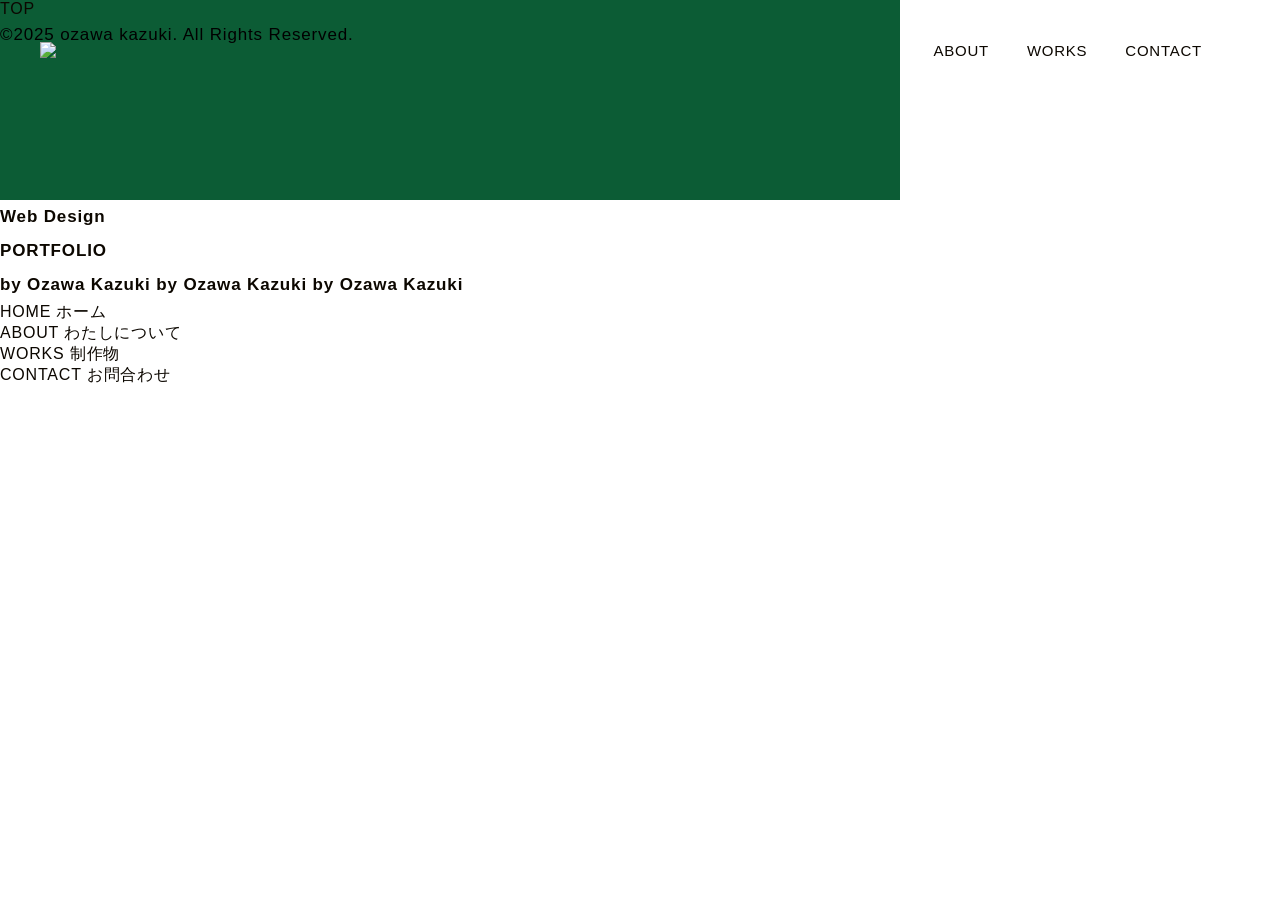
==== background.html @ e3ad284a "Initial commit" ====
<!DOCTYPE html>
<html lang="ja">
  <head>
    <meta charset="UTF-8" />
    <meta name="viewport" content="width=device-width, initial-scale=1.0" />
    <meta http-equiv="X-UA-Compatible" content="ie=edge" />
    <title>About Me - Ozawa Kazuki Portfolio</title>
    <script src="scripts/vendors/pace.js"></script>

    <link rel="preconnect" href="https://fonts.googleapis.com" />
    <link rel="preconnect" href="https://fonts.gstatic.com" crossorigin />
    <link
      href="https://fonts.googleapis.com/css2?family=Roboto:ital,wght@0,100;0,400;0,500;0,700;1,100;1,400;1,500;1,700&display=swap"
      rel="stylesheet"
    />
    <link rel="stylesheet" href="styles/vendors/css-reset.css" />
    <link rel="stylesheet" href="styles/style.css" />

    <!-- <script src="scripts/vendors/gsap.min.js" defer></script> -->
    <script src="https://cdn.jsdelivr.net/npm/gsap@3.12.5/dist/gsap.min.js" defer></script>
    <script src="https://cdnjs.cloudflare.com/ajax/libs/gsap/3.12.5/ScrollToPlugin.min.js" defer></script>
    <script src="https://cdn.jsdelivr.net/npm/gsap@3.12.5/dist/ScrollTrigger.min.js" defer></script>

    <script src="scripts/vendors/scroll-polyfill.js" defer></script>
    <script src="scripts/libs/scroll.js" defer></script>

    <script src="scripts/libs/mobile-menu.js" defer></script>
    <!-- <script src="scripts/libs/gsap-test.js" defer></script> -->

    <script src="scripts/libs/text-animation.js" defer></script>
    <script src="scripts/libs/vision-space.js" defer></script>
    <script src="scripts/libs/vision-animation.js" defer></script>
    <script src="scripts/main.js" defer></script>
  </head>
  <body>
    <div id="global-container">
      <div id="container">
        <header class="header">
          <div class="header__inner">
            <h1 class="header__logo">
              <a href="index.html" class="header__link">
                <img class="header__img" src="images/kazLogo.svg" />
              </a>
            </h1>
            <nav class="header__nav">
              <ul class="header__ul">
                <li class="header__li">
                  <a href="index.html" class="header__link">ABOUT</a>
                </li>
                <li class="header__li">
                  <a href="#work" class="header__link header__link-work">WORKS</a>
                </li>
                <li class="header__li">
                  <a href="index.html" class="header__link">CONTACT</a>
                </li>
              </ul>
            </nav>
            <div class="mobile-menu__btn" id="menu-btn">
              <p class="mobile-menu__btn-str">MENU</p>
              <div class="borders-wrap">
                <span></span>
                <span></span>
                <span></span>
              </div>
            </div>
          </div>
        </header>
        <main class="main">
          <section class="bg">
            <div class="bg__inner">

            </div>
          </section>
        </main>
        <footer class="footer">
          <div class="footer__inner">
            <a href="#top" class="footer__topbtn">
              <span class="footer__topbtn-arrow bent-arrow"></span>
              <span class="footer__topbtn-str">TOP</span>
            </a>
            <div class="copyright__wrap">
              <small
                ><p class="copyright">
                  &copy;2025 ozawa kazuki. All Rights Reserved.
                </p></small
              >
            </div>
          </div>
        </footer>
      </div>
      <div id="mobile-menu__container">
        <nav class="mobile-menu">
          <h2 class="top-title">
            <p class="top-title__first">Web Design</p>
            <p class="top-title__second">PORTFOLIO</p>
            <p class="top-title__third">
              <span class="top-title__third-height">by Ozawa Kazuki</span>
              <span class="top-title__third-behind">by Ozawa Kazuki</span>
              <span class="top-title__third-front">by Ozawa Kazuki</span>
            </p>
          </h2>
          <ul class="mobile-menu__main">
            <li class="mobile-menu__item">
              <a class="mobile-menu__link" href="index.html">
                <span class="mobile-menu__main-title">HOME</span>
                <span class="mobile-menu__sub-title">ホーム</span>
              </a>
            </li>
            <li class="mobile-menu__item">
              <a class="mobile-menu__link" href="about.html">
                <span class="mobile-menu__main-title">ABOUT</span>
                <span class="mobile-menu__sub-title">わたしについて</span>
              </a>
            </li>
            <li class="mobile-menu__item">
              <a class="mobile-menu__link" href="#">
                <span class="mobile-menu__main-title">WORKS </span>
                <span class="mobile-menu__sub-title">制作物</span>
              </a>
            </li>
            <li class="mobile-menu__item">
              <a class="mobile-menu__link" href="#">
                <span class="mobile-menu__main-title">CONTACT</span>
                <span class="mobile-menu__sub-title">お問合わせ</span>
              </a>
            </li>
          </ul>
        </nav>
      </div>
      </div>
    </div>
  </body>
</html>
---- styles/style.css ----
.btn {
  width: -moz-fit-content;
  width: fit-content;
  height: 36px;
  display: flex;
  align-items: center;
  justify-content: center;
  text-align: center;
  padding-right: 14px;
  padding-left: 14px;
  border-radius: 38%;
  border-radius: 18px 18px;
  background-color: #ffffff;
  border: 2px solid #0C5C35;
  cursor: pointer;
  font-family: "Roboto Condensed", sans-serif;
  font-size: 15px;
  font-weight: 500;
}

.swiper__btns {
  display: flex;
  justify-content: flex-end;
}
.swiper {
  overflow: visible !important;
}
.swiper-slide {
  width: 160px;
}
@media screen and (min-width: 960px) {
  .swiper-slide {
    width: 240px;
  }
}
.swiper-slide-name {
  font-weight: 300;
  font-size: 12px;
}
.swiper-img-wrap {
  width: 160px;
  height: 160px;
  margin-bottom: 4px;
}
@media screen and (min-width: 960px) {
  .swiper-img-wrap {
    width: 240px;
    height: 240px;
  }
}
.swiper-img-wrap {
  background-color: gray;
  display: flex;
  justify-content: center;
  align-items: center;
  overflow: hidden;
}
.swiper-img-wrap img {
  -o-object-fit: cover;
     object-fit: cover;
}
.swiper .swiper-button-next,
.swiper .swiper-button-prev {
  position: static;
  border-radius: 50%;
  padding: 30px;
  color: #000 !important;
  fill: black !important;
  stroke: black !important;
  top: auto;
  transform: scale(0.7);
  margin-top: 2px;
}
.swiper .swiper-button-next::after,
.swiper .swiper-button-prev::after {
  display: block;
  transform: none;
}
.swiper .swiper-button-prev {
  right: 0;
}
.swiper .swiper-button-prev::after {
  transform: translateX(-3px) scale(0.6);
}
.swiper .swiper-button-next {
  right: 190px;
}
.swiper .swiper-button-next::after {
  transform: translateX(3px) scale(0.6);
}

#global-container {
  overflow-x: clip;
}

body {
  font-family: "Zen Maru Gothic", sans-serif;
  text-decoration: none;
  letter-spacing: 0.05rem;
}

a {
  text-decoration: none;
  color: #0c0700;
}

p {
  font-size: 15px;
  line-height: 1.7;
  letter-spacing: 0.05em;
}
@media screen and (min-width: 960px) {
  p {
    font-size: 17px;
    line-height: 34px;
  }
}

h1,
h2,
h3,
h4,
h5 {
  color: #0c0700;
}

.mb-sm {
  margin-bottom: 16px !important;
}

.mb-lg {
  margin-bottom: 80px !important;
}
@media screen and (min-width: 960px) {
  .mb-lg {
    margin-bottom: 150px !important;
  }
}

.mb-xl {
  margin-bottom: 88px !important;
}
@media screen and (min-width: 600px) {
  .mb-xl {
    margin-bottom: 142px !important;
  }
}
@media screen and (min-width: 960px) {
  .mb-xl {
    margin-bottom: 216px !important;
  }
}

.pb-sm {
  padding-bottom: 16px !important;
}

.pb-lg, .menu__course, .chef {
  padding-bottom: 172px !important;
}

.content-width {
  margin: 0 auto;
  max-width: 1080px;
}

.font-sm {
  font-size: 14px;
}
@media screen and (min-width: 960px) {
  .font-sm {
    font-size: 16px;
  }
}

.font-md {
  font-size: 14px;
}
@media screen and (min-width: 960px) {
  .font-md {
    font-size: 18px;
  }
}

.font-lr {
  font-size: 17px;
}
@media screen and (min-width: 960px) {
  .font-lr {
    font-size: 23px;
  }
}

.font-lg {
  font-size: 18px;
}
@media screen and (min-width: 960px) {
  .font-lg {
    font-size: 28px;
  }
}

.main-title {
  display: inline-block;
  font-size: 40px;
  font-weight: 400;
  font-family: "Roboto Condensed", sans-serif;
  text-align: center;
  line-height: 0.7;
  letter-spacing: 0.03em;
}
@media screen and (min-width: 960px) {
  .main-title {
    font-size: 48px;
  }
}
.main-title__line {
  display: block;
  width: calc(100% + 20px);
  height: 14px;
  background-image: url("../images/title-line.svg");
  background-repeat: no-repeat;
  background-size: 100% 100%;
  margin-left: -10px;
  --mask-position: 0%;
  mask-image: linear-gradient(to right, #000 0%, #000 var(--mask-position), transparent var(--mask-position), transparent 100%);
  -webkit-mask-image: linear-gradient(to right, #000 0%, #000 var(--mask-position), transparent var(--mask-position), transparent 100%);
}

.sub-title, .boldSub-title {
  line-height: 0.8;
  font-size: 14px;
  font-weight: 400;
  margin-bottom: 40px;
}
@media screen and (min-width: 960px) {
  .sub-title, .boldSub-title {
    margin-bottom: 64px;
  }
}

.bold-title {
  font-size: 26px;
  font-weight: 600;
}

.boldSub-title {
  font-weight: 400;
  margin-bottom: 16px;
}
@media screen and (min-width: 960px) {
  .boldSub-title {
    margin-bottom: 24px;
  }
}

.header {
  position: fixed;
  top: 0;
  left: 0;
  width: 100%;
  z-index: 100;
  font-family: "Roboto Condensed", sans-serif;
  font-size: 15px;
  font-weight: 500;
  letter-spacing: 0.05em;
}
@media screen and (min-width: 960px) {
  .header {
    height: 100px;
  }
}
.header.triggered .header__logo-main {
  opacity: 1;
  transform: translate(0);
  transition-delay: 1.6s;
}
.header__logo-main {
  margin-top: 6px;
  margin-left: 8px;
  width: 44px;
  opacity: 0;
  transform: translateY(6%);
  transition: transform 0.8s, opacity 0.8s;
  transition-delay: 0.2s;
}
.header__inner {
  height: 88px;
  display: flex;
  justify-content: space-between;
  align-items: center;
  margin-right: 20px;
  margin-left: 20px;
}
@media screen and (min-width: 1280px) {
  .header__inner {
    height: 100px;
    margin: 0 auto;
    padding-inline: clamp(20px, (100vw - 1200px) / 2, 196px);
  }
}
.header__right {
  display: flex;
  height: 100%;
  align-items: center;
}
.header__btn-wrap {
  display: flex;
}
.header__nav {
  display: none;
}
@media screen and (min-width: 960px) {
  .header__nav {
    display: block;
  }
}
.header__ul {
  display: flex;
  font-family: "Roboto Condensed", sans-serif;
  font-size: 15px;
}
.header__li {
  padding-right: 38px;
}
.header__lang .is-active {
  color: #0C5C35;
  font-weight: 800;
}
.header__btn-reserve {
  background-color: #0C5C35;
  color: #ffffff;
  margin-right: 8px;
}
@media screen and (min-width: 960px) {
  .header__btn-reserve {
    margin-right: 0;
  }
}

.main {
  margin-top: 88px;
}
@media screen and (min-width: 960px) {
  .main {
    margin-top: 0;
  }
}

@media screen and (min-width: 960px) {
  .mobile-menu__btn {
    display: none;
  }
}
.mobile-menu__btn .borders-wrap span {
  display: block;
  height: 2px;
  width: 24px;
  background-color: #0C5C35;
}
.mobile-menu__btn .borders-wrap span + span {
  margin-top: 4px;
}

.appear.up .item {
  transform: translateY(6px);
}

.appear.down .item {
  transform: translateY(-6px);
}

.appear.left .item {
  transform: translateX(40px);
}

.appear.right .item {
  transform: translateX(-40px);
}

.appear .item {
  transition: all 0.8s;
  opacity: 0;
}
.appear.inview .item {
  opacity: 1;
  transform: none;
}
.appear.inview .item:nth-child(1) {
  transition-delay: 0.1s;
}
.appear.inview .item:nth-child(2) {
  transition-delay: 0.2s;
}
.appear.inview .item:nth-child(3) {
  transition-delay: 0.3s;
}
.appear.inview .item:nth-child(4) {
  transition-delay: 0.4s;
}
.appear.inview .item:nth-child(5) {
  transition-delay: 0.5s;
}
.appear.inview .item:nth-child(6) {
  transition-delay: 0.6s;
}
.appear.inview .item:nth-child(7) {
  transition-delay: 0.7s;
}
.appear.inview .item:nth-child(8) {
  transition-delay: 0.8s;
}
.appear.inview .item:nth-child(9) {
  transition-delay: 0.9s;
}
.appear.inview .item:nth-child(10) {
  transition-delay: 1s;
}

.footer {
  width: 100vh;
}

.nav-trigger {
  position: absolute;
  top: 0;
}

.fv {
  position: sticky;
  top: 0;
  width: 100%;
  height: 100vh;
}
.fv.triggered .fv__logo {
  opacity: 0;
  filter: grayscale(80%) blur(11px);
}
.fv.triggered .fv__title {
  opacity: 0;
  filter: blur(11px);
}
.fv__container {
  background-color: cadetblue;
  background-image: url("../images/fv.webp");
  background-size: cover;
  background-position: center;
  height: 89vh;
  margin-top: 128px;
}
@media screen and (min-width: 960px) {
  .fv__container {
    margin-top: 0;
    margin-left: 188px;
  }
}
@media screen and (min-width: 1280px) {
  .fv__container {
    margin-left: 20vw;
  }
}
.fv__logo {
  width: 138px;
  position: absolute;
  top: -118px;
  left: 0;
  transition: filter 1s, opacity 1s;
  transition-delay: 0.5s;
  opacity: 1;
}
@media screen and (min-width: 960px) {
  .fv__logo {
    width: 212px;
    top: 64px;
    left: 4vw;
  }
}
@media screen and (min-width: 1280px) {
  .fv__logo {
    width: 288px;
  }
}
.fv__title {
  display: block;
  color: white;
  padding-left: 20px;
  padding-top: 58vh;
  font-weight: 400;
  transition: filter 1s, opacity 1s;
  transition-delay: 0.5s;
  opacity: 1;
}
@media screen and (min-width: 960px) {
  .fv__title {
    padding-left: 3vw;
    padding-top: 65vh;
  }
}

.about {
  position: relative;
  z-index: 10;
  background-color: rgba(251, 247, 240, 0.8);
}
.about__intro {
  height: 105vh;
  position: relative;
  padding: 0 20px;
}
@media screen and (min-width: 600px) {
  .about__intro {
    padding: 0 44px;
  }
}
.about__sticky {
  position: sticky;
  padding-top: 132px;
  top: 20vh;
}
@media screen and (min-width: 960px) {
  .about__sticky {
    top: 26vh;
  }
}
.about__title-wrap {
  display: flex;
  flex-direction: column;
  align-items: center;
}
@media screen and (min-width: 960px) {
  .about__title-wrap {
    flex-direction: row;
    justify-content: center;
  }
}
.about__title-wrap .main-title {
  padding-bottom: 10px;
}
@media screen and (min-width: 960px) {
  .about__title-wrap .main-title {
    padding-bottom: 0px;
    margin-top: 28px;
    margin-right: 28px;
  }
}
.about__logo {
  max-width: 348px;
}
.about__consept {
  text-align: center;
  padding-top: 3vh;
  margin: 0 auto;
}
@media screen and (min-width: 600px) {
  .about__consept {
    width: 562px;
  }
}
.about__scene {
  position: relative;
  margin-top: 40vh;
  width: 100%;
  aspect-ratio: 390/1474;
  height: auto;
  background-repeat: no-repeat;
  background-size: cover;
  background-image: url(../images/bg-about2.webp);
}
.about__scene-imgs img {
  position: absolute;
  z-index: 20;
}
.about__scene-img1 {
  width: 50vw;
  top: 5%;
  left: 5%;
  height: auto;
}
.about__scene-img2 {
  width: 96vw;
  top: 29%;
  right: -13%;
  height: auto;
}
.about__scene-img3 {
  width: 65vw;
  top: 45%;
  left: 0;
  height: auto;
}
.about__scene-img4 {
  width: 55vw;
  height: auto;
  top: 65%;
  right: 5%;
}
@media screen and (min-width: 960px) {
  .about__scene-img1 {
    width: 20.55vw;
    top: 10%;
    left: 17%;
  }
  .about__scene-img2 {
    width: 40.47vw;
    top: 20%;
    right: 8%;
  }
  .about__scene-img3 {
    width: 27.19vw;
    top: 45%;
    left: 10%;
  }
  .about__scene-img4 {
    width: 24.22vw;
    top: 65%;
    right: 18%;
  }
}
@media screen and (min-width: 1280px) {
  .about__scene-img1 {
    width: 16vw;
    top: 10%;
    left: 24%;
  }
  .about__scene-img2 {
    width: 31vw;
    top: 20%;
    right: 16%;
  }
  .about__scene-img3 {
    width: 22vw;
    top: 45%;
    left: 16%;
  }
  .about__scene-img4 {
    width: 16vw;
    top: 65%;
    right: 24%;
  }
}
.about__scene-description {
  display: block;
  position: absolute;
  top: 73%;
  padding: 0 5%;
  color: #ffffff;
  text-shadow: 2px 2px 4px rgba(0, 0, 0, 0.5);
  text-align: center;
  max-width: 580px;
  width: 100%;
  left: 50%;
  transform: translateX(-50%);
}
@media screen and (min-width: 960px) {
  .about__scene-description {
    padding: 0;
  }
}
@media screen and (min-width: 960px) {
  .about__scene {
    background-image: url(../images/bg-aboutPc.webp);
    aspect-ratio: 3/4;
    height: auto;
  }
}
.about__scene::after {
  content: "";
  position: absolute;
  inset: 0;
  background: #0c0700;
  opacity: 0.1;
}

.menu {
  position: relative;
  background-color: #ffffff;
  z-index: 10;
}
.menu__intro {
  height: 130vh;
  max-height: 1024px;
  position: relative;
}
@media screen and (min-width: 960px) {
  .menu__intro {
    height: 118vh;
    max-height: none;
  }
}
@media (min-width: 1500) {
  .menu__intro {
    height: 100vh;
  }
}
.menu__intro img {
  position: absolute;
}
.menu__intro .deco-flower {
  top: 0;
  left: 0;
  width: 314px;
}
.menu__intro .deco-fruit {
  top: 0;
  right: -10px;
  width: 148px;
  filter: blur(2px);
}
.menu__intro .deco-fish {
  top: 62%;
  right: -20px;
  width: 348px;
  transform: rotate(15deg);
}
@media screen and (min-width: 480px) {
  .menu__intro .deco-flower {
    width: 430px;
  }
  .menu__intro .deco-fruit {
    right: 0;
    width: 175px;
    filter: blur(2px);
  }
  .menu__intro .deco-fish {
    top: 67%;
    right: -20px;
    width: 385px;
  }
}
@media screen and (min-width: 960px) {
  .menu__intro .deco-flower {
    width: 506px;
  }
  .menu__intro .deco-fruit {
    right: 0;
    width: 360px;
    filter: blur(0);
  }
  .menu__intro .deco-fish {
    top: 53%;
    right: -20px;
    width: 500px;
  }
}
@media screen and (min-width: 1280px) {
  .menu__intro .deco-flower {
    width: 580px;
  }
  .menu__intro .deco-fruit {
    width: 440px;
    filter: blur(0);
  }
  .menu__intro .deco-fish {
    right: -20px;
    width: 46vw;
    max-width: 724px;
  }
}
.menu__title {
  font-family: "Roboto Condensed", sans-serif;
  font-size: 64px;
  font-weight: 100;
  letter-spacing: -1%;
}
@media screen and (min-width: 960px) {
  .menu__title {
    font-size: 84px;
  }
}
@media screen and (min-width: 960px) {
  .menu__title-wrap {
    position: absolute;
    top: clamp(80px, 10vh, 120px);
    left: 196px;
  }
}
.menu__title-sub {
  display: inline-block;
  font-size: 17px;
  font-weight: 500;
  margin-bottom: 88px;
}
@media screen and (min-width: 960px) {
  .menu__title-sub {
    font-size: 20px;
    margin-bottom: 138px;
  }
}
.menu__content {
  margin: 0 20px;
  display: flex;
  flex-direction: column;
  justify-content: center;
  align-items: center;
  padding-top: 270px;
  position: relative;
}
@media screen and (min-width: 480px) {
  .menu__content {
    margin: 0 5%;
  }
}
@media screen and (min-width: 600px) {
  .menu__content {
    margin: 0 10%;
  }
}
@media screen and (min-width: 960px) {
  .menu__content {
    padding-top: 40vh;
  }
}
.menu__content .main-title {
  margin-bottom: 7vh;
  text-shadow: -1px -1px 0 #ffffff, 1px -1px 0 #ffffff, -1px 1px 0 #ffffff, 1px 1px 0 #ffffff;
}
.menu__descript {
  margin: 0 auto;
  text-align: center;
  max-width: 664px;
  color: #0c0700;
  text-shadow: -1px -1px 0 #ffffff, 1px -1px 0 #ffffff, -1px 1px 0 #ffffff, 1px 1px 0 #ffffff;
}
.menu__carte {
  min-height: 100vh;
  margin: 0 20px;
  position: relative;
  margin-bottom: 108px;
}
@media screen and (min-width: 480px) {
  .menu__carte {
    margin-inlune: 5%;
  }
}
@media screen and (min-width: 600px) {
  .menu__carte {
    margin-inlune: 10%;
  }
}
@media screen and (min-width: 960px) {
  .menu__carte {
    margin-inline: 0;
  }
}
@media screen and (min-width: 1400px) {
  .menu__carte {
    display: flex;
    flex-direction: column;
    justify-content: center;
  }
}
.menu__carte-list {
  display: flex;
  flex-direction: column;
  padding-bottom: 44px;
  gap: 72px;
}
@media screen and (min-width: 960px) {
  .menu__carte-list {
    flex-direction: row;
    padding-bottom: 78px;
    padding-top: clamp(80px, 33vh, 300px);
  }
}
@media screen and (min-width: 1400px) {
  .menu__carte-list {
    padding-top: 78px;
  }
}
.menu__carte-item {
  position: relative;
  margin: 0 auto;
  flex-shrink: 0;
}
.menu__carte-item + .menu__carte-list {
  margin-top: 68px;
}
@media screen and (min-width: 960px) {
  .menu__carte-item + .menu__carte-list {
    margin-top: 0;
  }
}
@media screen and (min-width: 600px) {
  .menu__carte-item {
    max-width: 350px;
  }
}
@media screen and (min-width: 960px) {
  .menu__carte-item {
    margin-top: 0;
    max-width: none;
    width: min(32vw, 368px);
    max-width: 368px;
  }
}
@media screen and (min-width: 1280px) {
  .menu__carte-item {
    width: min(39vw, 468px);
    max-width: 468px;
  }
}
@media screen and (min-width: 1400px) {
  .menu__carte-item {
    width: 468px;
  }
}
.menu__carte-item:nth-child(2) .menu__carte-category {
  background-color: #019d91;
}
.menu__carte-item:nth-child(3) .menu__carte-category {
  background-color: #bc9393;
}
.menu__carte-category {
  position: absolute;
  display: block;
  top: 0;
  left: 18px;
  background-color: #9c754e;
  height: 76px;
  width: 76px;
  border-radius: 50%;
  display: flex;
  justify-content: center;
  align-items: center;
  transform: translate(-50%, -50%);
  font-size: 15px;
  color: #ffffff;
}
@media screen and (min-width: 600px) {
  .menu__carte-category {
    left: 0;
  }
}
.menu__carte-img {
  width: 100%;
  aspect-ratio: 1.3/1;
}
.menu__carte-img img {
  width: 100%;
  height: 100%;
  -o-object-fit: cover;
     object-fit: cover;
}
.menu__carte-text {
  padding-top: 8px;
}
.menu__carte-name {
  font-size: 18px;
  font-weight: 500;
}
@media screen and (min-width: 960px) {
  .menu__carte-name {
    font-size: 24px;
  }
}
.menu__carte-descript {
  font-size: 15px;
}
@media screen and (min-width: 960px) {
  .menu__carte-descript {
    font-size: 17px;
  }
}
.menu__carte-btnwrap {
  width: 100%;
  display: flex;
  justify-content: center;
}
@media screen and (min-width: 960px) {
  .menu__carte-btnwrap {
    justify-content: end;
    padding-right: 196px;
  }
}
.menu__course {
  position: relative;
  margin: 0 20px;
}
@media screen and (min-width: 1280px) {
  .menu__course {
    width: 1270px;
    margin: 0 auto;
  }
}
.menu__course .menu__title-sub {
  margin-bottom: 44px;
}
.menu__course-kai {
  display: none;
}
@media screen and (min-width: 960px) {
  .menu__course-kai {
    display: block;
    position: absolute;
    top: 6%;
    right: -5%;
    width: 278px;
  }
}
.menu__course-tankan {
  display: none;
}
@media screen and (min-width: 960px) {
  .menu__course-tankan {
    display: block;
    position: absolute;
    top: 30%;
    left: -10%;
    width: 300px;
    transform: rotate(-2deg);
  }
}
.menu__course-chou {
  display: block;
  position: absolute;
  bottom: 0;
  right: -20px;
  width: 196px;
}
@media screen and (min-width: 960px) {
  .menu__course-chou {
    width: 296px;
  }
}
.menu__course-content {
  position: relative;
  z-index: 1;
}
@media screen and (min-width: 480px) {
  .menu__course-content {
    margin: 0 5%;
  }
}
@media screen and (min-width: 600px) {
  .menu__course-content {
    margin: 0 10%;
  }
}
.menu__course-list {
  border-top: 1px solid #0c0700;
  max-width: 588px;
  margin: 0 auto;
}
.menu__course-item {
  padding: 24px 0;
  border-bottom: 1px solid #0c0700;
}
.menu__course-name {
  font-size: 18px;
  font-weight: 500;
}
@media screen and (min-width: 960px) {
  .menu__course-name {
    font-size: 24px;
  }
}
.menu__course-detail {
  padding-top: 24px;
}
.menu__course-notes {
  padding-top: 24px;
}
@media screen and (min-width: 960px) {
  .menu__course .menu__title-wrap {
    position: static;
    margin-left: 196px;
  }
}

.chef {
  background-color: #FBF7F0;
  position: relative;
  z-index: 10;
  padding-top: 132px;
  padding-inline: 20px;
}
.chef__title-wrap {
  margin: 0 auto;
  text-align: center;
  padding-bottom: 72px;
}
.chef__inner {
  margin: 0 auto;
}
@media screen and (min-width: 960px) {
  .chef__inner {
    display: flex;
    gap: 108px;
    max-width: 840px;
  }
}
.chef__img-wrap {
  margin-bottom: 8px;
  max-width: 232px;
  margin: 0 auto;
}
@media screen and (min-width: 480px) {
  .chef__img-wrap {
    margin-bottom: 24px;
  }
}
.chef__content {
  max-width: 588px;
  margin: 0 auto;
}
.chef__btn {
  margin: 0 auto;
}
.chef__name {
  margin-bottom: 44px;
}
.chef__description {
  margin-bottom: 44px;
}

.footer {
  height: 200px;
  background-color: #0C5C35;
}

.mobile__menu-container {
  display: none;
}/*# sourceMappingURL=style.css.map */
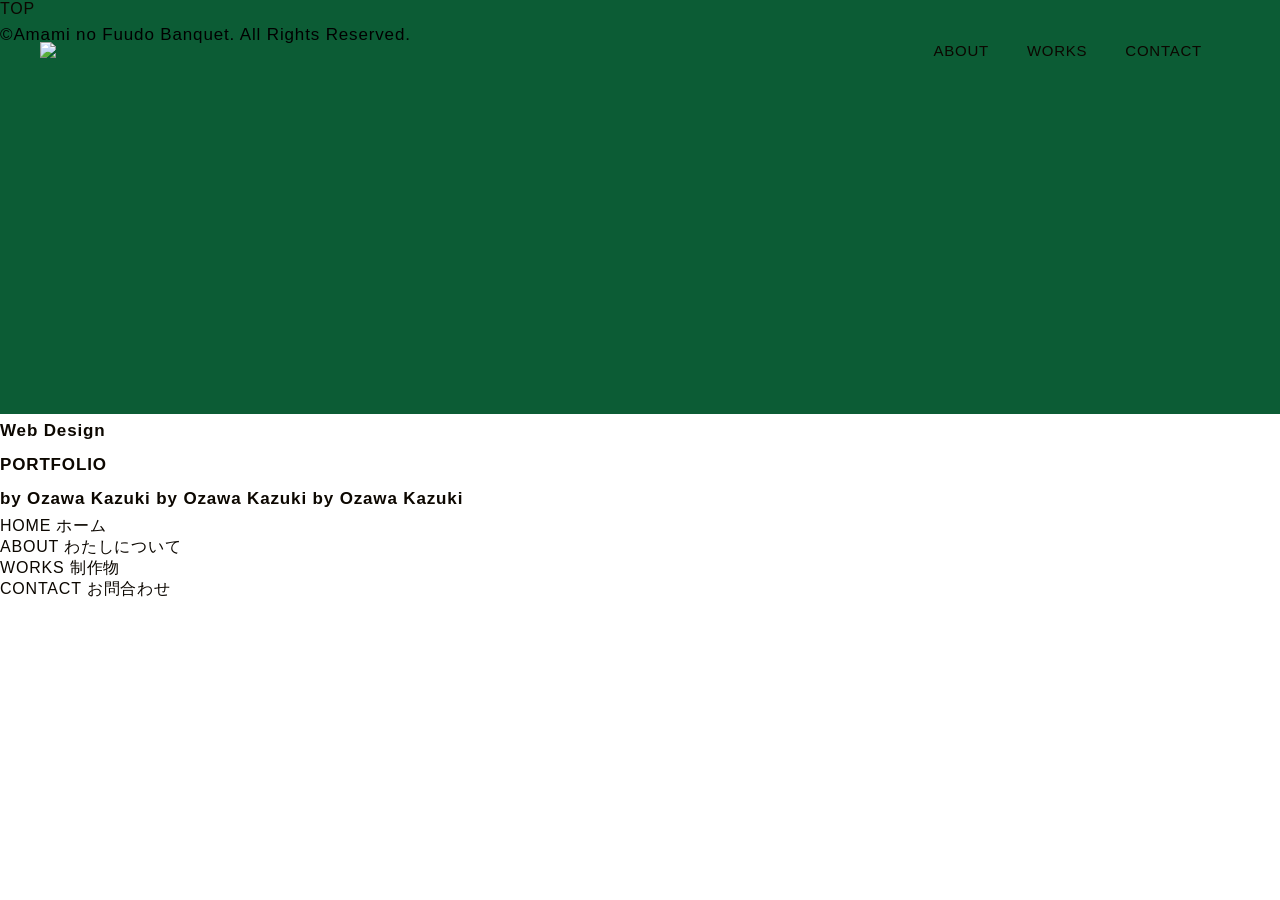
==== commit 965ef99e: "button upgrade1" ====
--- a/background.html
+++ b/background.html
@@ -81,7 +81,7 @@
             <div class="copyright__wrap">
               <small
                 ><p class="copyright">
-                  &copy;2025 ozawa kazuki. All Rights Reserved.
+                  &copy;Amami no Fuudo Banquet. All Rights Reserved.
                 </p></small
               >
             </div>
--- a/styles/style.css
+++ b/styles/style.css
@@ -13,9 +13,43 @@
   background-color: #ffffff;
   border: 2px solid #0C5C35;
   cursor: pointer;
+  text-transform: uppercase;
   font-family: "Roboto Condensed", sans-serif;
   font-size: 15px;
   font-weight: 500;
+  position: relative;
+  isolation: isolate;
+  overflow: hidden;
+  color: #0C5C35;
+  transition: color 0.3s ease 0.3s, transform 0.5s ease;
+}
+.btn::before {
+  content: "";
+  position: absolute;
+  z-index: -1;
+  width: 180%;
+  height: 240%;
+  left: -40%;
+  top: 140%;
+  filter: blur(2px);
+  opacity: 0.8;
+  transform: rotate(-12deg);
+  background-color: #0C5C35;
+  border-radius: 43% 57% 52% 48%/48% 44% 56% 52%;
+  transform: rotate(-12deg);
+  transition: top 0.8s cubic-bezier(0.22, 1, 0.36, 1), border-radius 0.8s ease;
+}
+.btn:hover {
+  color: #ffffff;
+}
+.btn:hover::before {
+  top: -76%;
+  border-radius: 55% 45% 42% 95%/55% 48% 200% 45%;
+  opacity: 1;
+  transform: rotate(-15deg);
+}
+.btn:hover svg {
+  fill: #ffffff;
 }
 
 .swiper__btns {
@@ -104,13 +138,13 @@
   color: #0c0700;
 }
 
-p {
+p, .acc__info {
   font-size: 15px;
   line-height: 1.7;
   letter-spacing: 0.05em;
 }
 @media screen and (min-width: 960px) {
-  p {
+  p, .acc__info {
     font-size: 17px;
     line-height: 34px;
   }
@@ -155,7 +189,7 @@
   padding-bottom: 16px !important;
 }
 
-.pb-lg, .menu__course, .chef {
+.pb-lg, .menu__course, .chef, .acc {
   padding-bottom: 172px !important;
 }
 
@@ -206,8 +240,10 @@
   font-weight: 400;
   font-family: "Roboto Condensed", sans-serif;
   text-align: center;
-  line-height: 0.7;
+  line-height: 1;
   letter-spacing: 0.03em;
+  text-transform: uppercase;
+  mix-blend-mode: multiply;
 }
 @media screen and (min-width: 960px) {
   .main-title {
@@ -338,15 +374,6 @@
   }
 }
 
-.main {
-  margin-top: 88px;
-}
-@media screen and (min-width: 960px) {
-  .main {
-    margin-top: 0;
-  }
-}
-
 @media screen and (min-width: 960px) {
   .mobile-menu__btn {
     display: none;
@@ -362,6 +389,159 @@
   margin-top: 4px;
 }
 
+.reserve {
+  top: 0;
+  position: fixed;
+  opacity: 0;
+  z-index: 5;
+  background-image: url("../images/reserveBg.png");
+  background-repeat: no-repeat;
+  background-size: cover;
+  height: 100vh;
+  width: 100%;
+  display: flex;
+  justify-content: center;
+  align-items: center;
+  padding: 0 20px;
+}
+.reserve.inview {
+  opacity: 1;
+}
+.reserve__inner {
+  position: relative;
+  width: 100%;
+  max-width: 400px;
+  text-align: center;
+  padding: 40px 20px;
+  border-radius: 2px;
+  box-shadow: 2px 5px 5px rgba(12, 7, 0, 0.4);
+}
+@media screen and (min-width: 600px) {
+  .reserve__inner {
+    max-width: 588px;
+  }
+}
+@media screen and (min-width: 960px) {
+  .reserve__inner {
+    max-width: 618px;
+  }
+}
+.reserve__inner .main-title {
+  margin-bottom: 52px;
+}
+@media screen and (min-width: 960px) {
+  .reserve__inner .main-title {
+    margin-bottom: 72px;
+  }
+}
+.reserve__papertest {
+  position: absolute;
+  top: 0;
+  left: 0;
+  width: 100%;
+  height: 100%;
+  -o-object-fit: cover;
+     object-fit: cover;
+  z-index: -1;
+}
+.reserve__discript {
+  margin-bottom: 12px;
+}
+.reserve__tel {
+  background-color: #EDE5DB;
+  mix-blend-mode: multiply;
+  border-radius: 12px;
+  padding: 20px;
+  margin: 0 auto;
+  margin-bottom: 20px;
+  max-width: 424px;
+}
+.reserve__tel-header {
+  display: flex;
+  justify-content: center;
+}
+.reserve__tel-hours {
+  margin-bottom: 4px;
+}
+.reserve__tel-img {
+  width: 32px;
+  margin-right: 12px;
+  padding-top: 12px;
+  transform: rotate(14deg);
+  fill: #0C5C35;
+}
+.reserve__tel-num {
+  font-size: 32px;
+  color: #0C5C35;
+  line-height: 1;
+}
+@media screen and (min-width: 960px) {
+  .reserve__tel-num {
+    font-size: 48px;
+  }
+}
+.reserve__tel-btn {
+  position: relative;
+  border: none;
+  transition: transform 0.3s ease;
+  margin: 0 auto;
+  width: 100%;
+  max-width: 248px;
+  height: 48px;
+  border-radius: 24px 24px;
+  margin: 0 auto;
+  background-color: #0C5C35;
+  color: #ffffff;
+  overflow: hidden;
+  isolation: isolate;
+}
+@media screen and (min-width: 960px) {
+  .reserve__tel-btn {
+    display: none;
+  }
+}
+.reserve__tel-btn-img {
+  width: 20px;
+  transform: rotate(14deg);
+  margin-right: 10px;
+}
+.reserve__sns {
+  border: 1.5px solid #5c5c5c;
+  border-radius: 12px;
+  padding: 20px;
+  margin: 0 auto;
+  max-width: 424px;
+}
+.reserve__sns-btn {
+  width: 100%;
+  max-width: 248px;
+  height: 48px;
+  border-radius: 24px 24px;
+  margin: 0 auto;
+  color: #0C5C35;
+}
+.reserve__sns-btn-img {
+  width: 20px;
+  margin-right: 10px;
+  stroke: none;
+  fill: #0C5C35;
+  transition: fill 0.3s ease 0.3s;
+}
+.reserve__sns-discript {
+  margin-bottom: 10px;
+}
+
+.footer {
+  height: 414px;
+  background-color: #0C5C35;
+  z-index: 10;
+  position: relative;
+}
+
+.mobile__menu-container {
+  display: none;
+}
+
 .appear.up .item {
   transform: translateY(6px);
 }
@@ -417,8 +597,13 @@
   transition-delay: 1s;
 }
 
-.footer {
-  width: 100vh;
+p, .acc__info {
+  font-size: 15px;
+}
+@media screen and (min-width: 960px) {
+  p, .acc__info {
+    font-size: 17px;
+  }
 }
 
 .nav-trigger {
@@ -431,6 +616,12 @@
   top: 0;
   width: 100%;
   height: 100vh;
+  padding-top: 128px;
+}
+@media screen and (min-width: 960px) {
+  .fv {
+    padding-top: 0;
+  }
 }
 .fv.triggered .fv__logo {
   opacity: 0;
@@ -445,13 +636,13 @@
   background-image: url("../images/fv.webp");
   background-size: cover;
   background-position: center;
-  height: 89vh;
-  margin-top: 128px;
+  height: 81vh;
 }
 @media screen and (min-width: 960px) {
   .fv__container {
     margin-top: 0;
     margin-left: 188px;
+    height: 87vh;
   }
 }
 @media screen and (min-width: 1280px) {
@@ -462,7 +653,7 @@
 .fv__logo {
   width: 138px;
   position: absolute;
-  top: -118px;
+  top: 22px;
   left: 0;
   transition: filter 1s, opacity 1s;
   transition-delay: 0.5s;
@@ -1068,7 +1259,7 @@
 }
 
 .chef {
-  background-color: #FBF7F0;
+  background-color: #fbf7f0;
   position: relative;
   z-index: 10;
   padding-top: 132px;
@@ -1099,6 +1290,20 @@
     margin-bottom: 24px;
   }
 }
+@media screen and (min-width: 1280px) {
+  .chef__img-wrap {
+    max-width: 322px;
+  }
+}
+.chef__name-wrap {
+  text-align: center;
+  padding-top: 8px;
+}
+@media screen and (min-width: 960px) {
+  .chef__name-wrap {
+    text-align: left;
+  }
+}
 .chef__content {
   max-width: 588px;
   margin: 0 auto;
@@ -1106,18 +1311,182 @@
 .chef__btn {
   margin: 0 auto;
 }
+@media screen and (min-width: 960px) {
+  .chef__btn {
+    width: 248px;
+    height: 48px;
+    border-radius: 24px 24px;
+    margin: 0;
+  }
+}
+.chef__position {
+  font-size: 14px;
+  line-height: 1.5;
+  font-weight: 400;
+}
+@media screen and (min-width: 960px) {
+  .chef__position {
+    font-weight: 500;
+  }
+}
 .chef__name {
+  font-size: 18px;
   margin-bottom: 44px;
+  font-weight: 500;
+}
+@media screen and (min-width: 960px) {
+  .chef__name {
+    font-size: 24px;
+    font-weight: 700;
+  }
 }
 .chef__description {
   margin-bottom: 44px;
 }
 
-.footer {
+.acc {
+  background-color: #fbf7f0;
+  position: relative;
+  z-index: 10;
+}
+@media screen and (min-width: 960px) {
+  .acc {
+    padding-top: 132px;
+  }
+}
+.acc__title-wrap {
+  margin: 0 auto;
+  text-align: center;
+  padding-bottom: 72px;
+}
+.acc .map-embed {
+  height: 420px;
+  width: 100%;
+  margin-bottom: 80px;
+}
+.acc__info {
+  max-width: 840px;
+  margin: 0 auto;
+}
+.acc__info-wrap {
+  padding-inline: 20px;
+}
+.acc__info-item {
+  margin-bottom: 16px;
+}
+@media screen and (min-width: 960px) {
+  .acc__info-item {
+    display: flex;
+  }
+}
+.acc__info-title {
+  width: 116px;
+}
+.acc__info-data {
+  margin-left: 10px;
+}
+@media screen and (min-width: 960px) {
+  .acc__info-data {
+    margin-left: 0;
+  }
+}
+
+.marquee {
+  width: 100%;
+  overflow: hidden;
+  background-color: #fbf7f0;
+  position: relative;
+  z-index: 10;
+  padding-bottom: 48px;
+  margin-bottom: 100vh;
+}
+@media screen and (min-width: 960px) {
+  .marquee {
+    padding-bottom: 80px;
+  }
+}
+@media screen and (min-width: 1280px) {
+  .marquee {
+    padding-bottom: 100px;
+  }
+}
+.marquee__track {
+  display: flex;
+  width: -moz-max-content;
+  width: max-content;
+}
+.marquee__group {
+  display: flex;
+  align-items: center;
+  flex-shrink: 0;
+  gap: 20px;
+  padding-right: 20px;
+}
+@media screen and (min-width: 960px) {
+  .marquee__group {
+    gap: 30px;
+    padding-right: 30px;
+  }
+}
+@media screen and (min-width: 1280px) {
+  .marquee__group {
+    gap: 40px;
+    padding-right: 40px;
+  }
+}
+.marquee__img {
+  display: block;
+  width: 300px;
   height: 200px;
-  background-color: #0C5C35;
-}
-
-.mobile__menu-container {
-  display: none;
+  flex-shrink: 0;
+  -o-object-fit: cover;
+     object-fit: cover;
+}
+.marquee__img.vertical {
+  width: 144px;
+  height: 255px;
+}
+@media screen and (min-width: 960px) {
+  .marquee__img.vertical {
+    width: 192px;
+    height: 300px;
+  }
+}
+@media screen and (min-width: 1280px) {
+  .marquee__img.vertical {
+    width: 224px;
+    height: 350px;
+  }
+}
+.marquee__img.horizon {
+  width: 255px;
+  height: 144px;
+}
+@media screen and (min-width: 960px) {
+  .marquee__img.horizon {
+    width: 300px;
+    height: 192px;
+  }
+}
+@media screen and (min-width: 1280px) {
+  .marquee__img.horizon {
+    width: 350px;
+    height: 224px;
+  }
+}
+.marquee__img.square {
+  width: 180px;
+  height: 180px;
+}
+@media screen and (min-width: 960px) {
+  .marquee__img.square {
+    width: 240px;
+    height: 240px;
+  }
+}
+@media screen and (min-width: 1280px) {
+  .marquee__img.square {
+    width: 280px;
+    height: 280px;
+  }
 }/*# sourceMappingURL=style.css.map */
